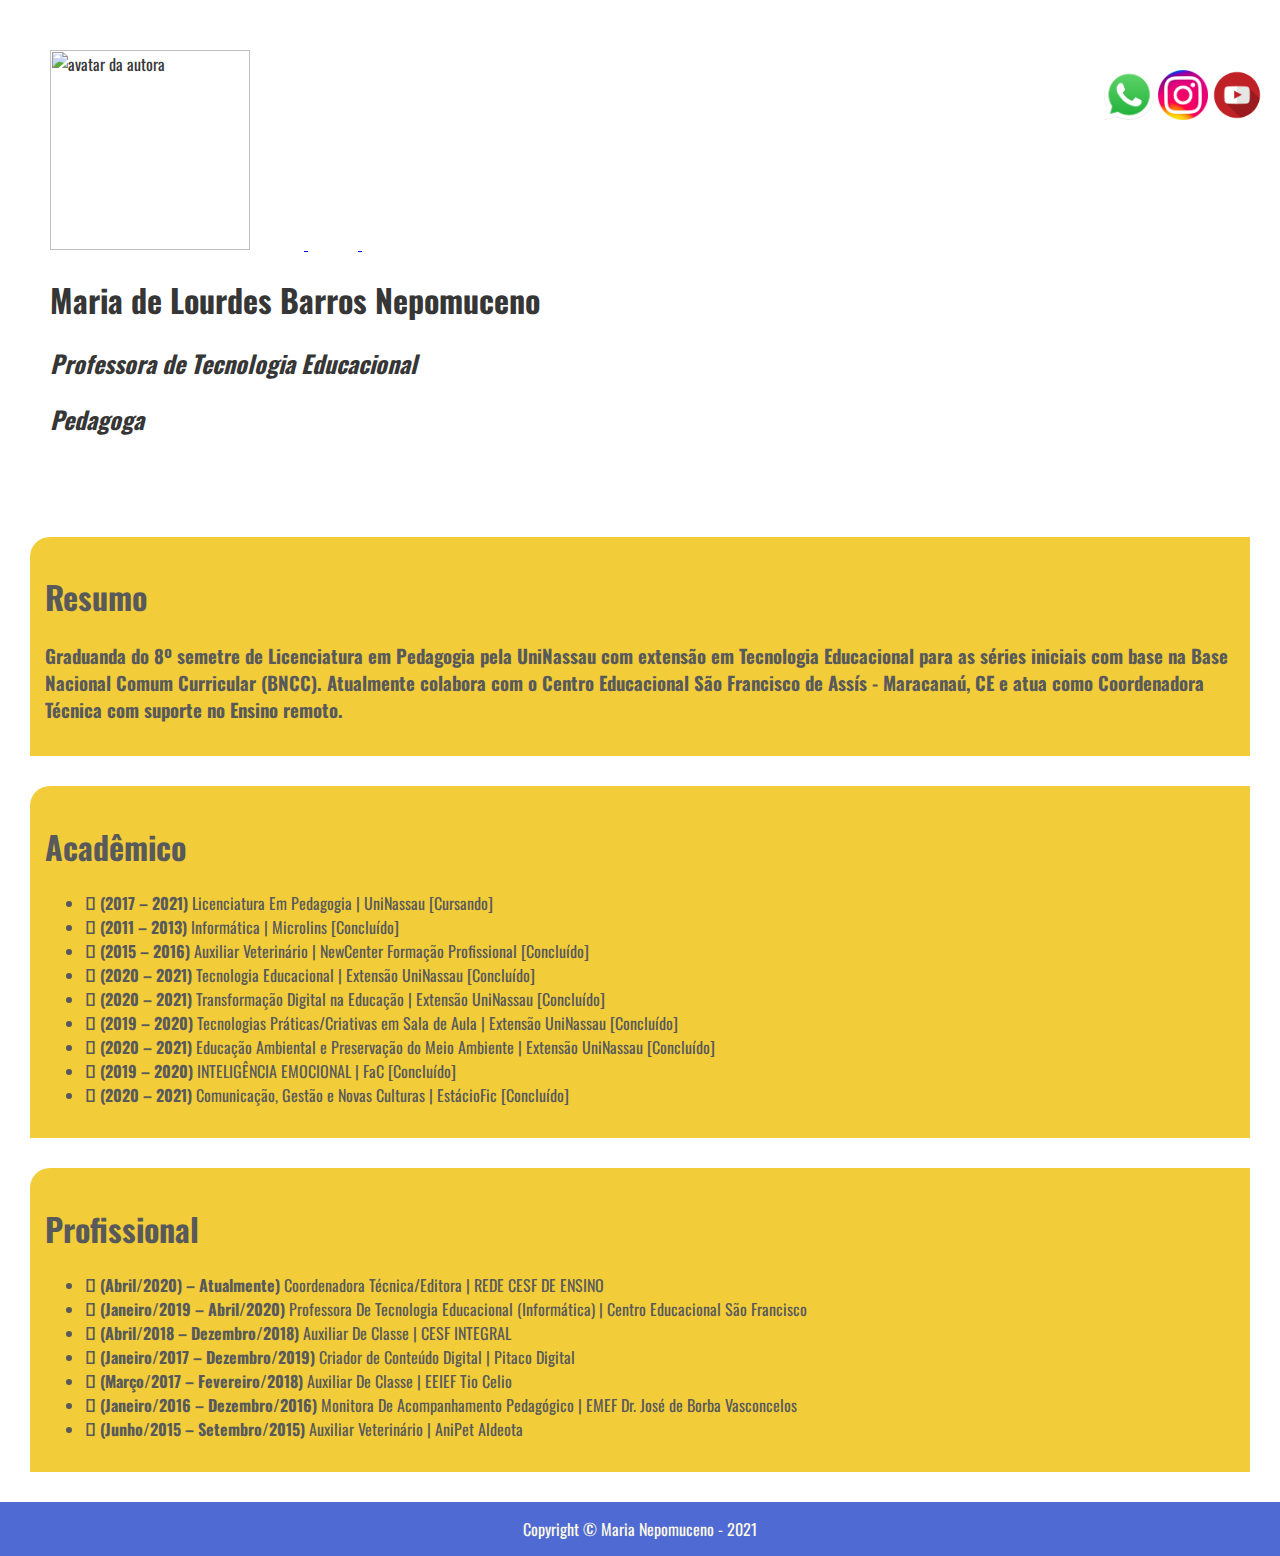
==== index.html @ 094c234f "first commit" ====
<html>

  <head>
     <link rel="stylesheet" href="style.css">
  </head>

  <body>
     <header>
          <img src="maria.png" alt="avatar da autora" height="200" width="200" >
          <a href="http://wa.me/5585999694518"> 
             <img src="whats.png" alt="link para whatsapp" width="50" height="50"> 
          </a>
          <a href="https://www.instagram.com/malunepo/">
              <img src="insta.png" alt="link para instagram" width="50" height="50">
          </a>
          <a href="https://www.youtube.com/channel/UC-GA0NZHDwbtg4o-jYNcVKw/featured">
              <img src="youtube.png" alt="link para instagram" width="50" height="50"> 
          </a>
          <h1>Maria de Lourdes Barros Nepomuceno</h1> 
          <i><h2>Professora de Tecnologia Educacional</h2></i>
          <i><h2>Pedagoga</h2></i>
          <link href="https://fonts.googleapis.com/css2?family=Oswald&display=swap" rel="stylesheet">
     </header>

     <section>
          <h1>Resumo</h1>
          <p>
             <h3>Graduanda do 8º semetre de Licenciatura em Pedagogia pela UniNassau com extensão em Tecnologia Educacional para as séries iniciais com base na Base Nacional Comum Curricular (BNCC). Atualmente colabora com o Centro Educacional São Francisco de Assís - Maracanaú, CE e atua como Coordenadora Técnica com suporte no Ensino remoto.</h3> 
          </p>
     </section>

     <section>
          <h1>Acadêmico</h1>
          <ul>
             <li>  	<b>(2017 – 2021)</b> Licenciatura Em Pedagogia | UniNassau [Cursando] </li>
             <li>  	<b>(2011 – 2013)</b>  Informática | Microlins [Concluído] </li>
             <li>  	<b>(2015 – 2016)</b>  Auxiliar Veterinário | NewCenter Formação Profissional [Concluído] </li>
             <li>  	<b>(2020 – 2021)</b>  Tecnologia Educacional | Extensão UniNassau [Concluído] </li>
             <li>  	<b>(2020 – 2021)</b>  Transformação Digital na Educação | Extensão UniNassau [Concluído] </li>
             <li>  	<b>(2019 – 2020)</b>  Tecnologias Práticas/Criativas em Sala de Aula | Extensão UniNassau [Concluído] </li>
             <li>  	<b>(2020 – 2021)</b>  Educação Ambiental e Preservação do Meio Ambiente | Extensão UniNassau [Concluído] </li>
             <li>  	<b>(2019 – 2020)</b>  INTELIGÊNCIA EMOCIONAL | FaC [Concluído] </li>
             <li>  	<b>(2020 – 2021)</b>  Comunicação, Gestão e Novas Culturas | EstácioFic [Concluído] </li>
          </ul>
     </section>

     <section>
           <h1>Profissional</h1>
           <ul>
               <li>  	<b>(Abril/2020) – Atualmente)</b> Coordenadora Técnica/Editora | REDE CESF DE ENSINO </li>
               <li>  	<b>(Janeiro/2019 – Abril/2020)</b>  Professora De Tecnologia Educacional (Informática) | Centro Educacional São Francisco </li>
               <li>  	<b>(Abril/2018 – Dezembro/2018)</b> Auxiliar De Classe | CESF INTEGRAL </li>
               <li>  	<b>(Janeiro/2017 – Dezembro/2019)</b> Criador de Conteúdo Digital | Pitaco Digital </li>
               <li>  	<b>(Março/2017 – Fevereiro/2018)</b>  Auxiliar De Classe | EEIEF Tio Celio </li>
               <li>  	<b>(Janeiro/2016 – Dezembro/2016)</b> Monitora De Acompanhamento Pedagógico | EMEF Dr. José de Borba Vasconcelos </li>
               <li>  	<b>(Junho/2015 – Setembro/2015)</b>  Auxiliar Veterinário | AniPet Aldeota </li>
          </ul>
     </section>
     <footer>
         Copyright © Maria Nepomuceno - 2021
     </footer>
 </body>
</html>
---- style.css ----
body {
    margin: 0;
    font-family: 'Oswald', sans-serif;
    color: #58595B;  
}
header {
    background-image: url(CRIANÇAS.jpg);
    background-size: 1300px;
    padding: 50px;
    text-align: left;
    color: #363636;
    border: seashell;
    border-bottom-left-radius: 20px;
    border-bottom-right-radius: 20px; 
}
header > a > img {
position: relative;   
left: 850;
bottom: 130;
}

section {
    background-color: #F2CC39;
    color:#58595B;
    margin: 30px;
    padding: 15px;
    border-top-left-radius: 20px;
}

footer {
    background-color: #506AD4;
    padding: 15px;
    text-align: center;
    color: #FFFCE6;
}
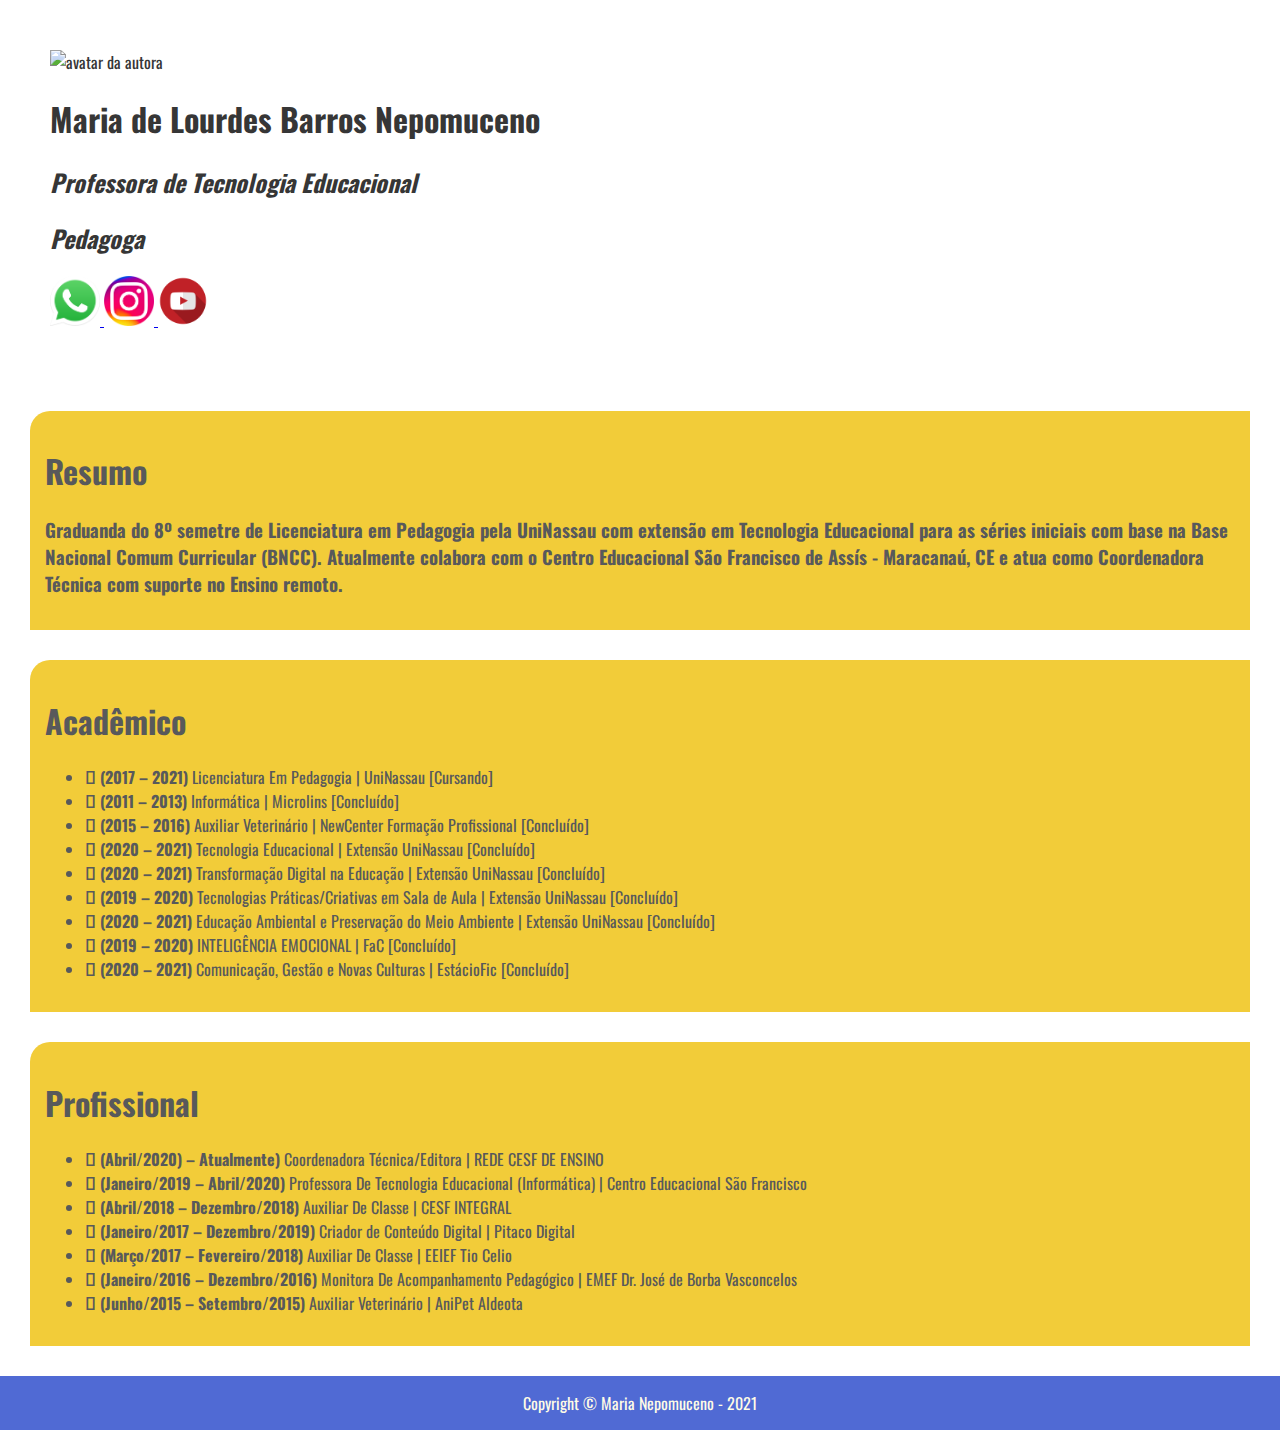
==== commit 229c4275: "improvements html" ====
--- a/index.html
+++ b/index.html
@@ -1,52 +1,58 @@
-<html>
+<!DOCTYPE html>
+
+<html lang="pt.br">
 
   <head>
+     <meta charset="UTF-8"> 
+     <title>Currículo - Maria Nepomuceno</title>
+     <link rel="Icon" href="LOGOTIPO.png" width="500" height="500">
      <link rel="stylesheet" href="style.css">
+     <link href="https://fonts.googleapis.com/css2?family=Oswald&display=swap" rel="stylesheet">
   </head>
 
   <body>
      <header>
-          <img src="maria.png" alt="avatar da autora" height="200" width="200" >
+          <img src="maria.png" alt="avatar da autora" height="200" width="200" class="header">     
+          <h1>Maria de Lourdes Barros Nepomuceno</h1> 
+          <i><h2>Professora de Tecnologia Educacional</h2></i>
+          <i><h2>Pedagoga</h2></i>
+          
           <a href="http://wa.me/5585999694518"> 
              <img src="whats.png" alt="link para whatsapp" width="50" height="50"> 
           </a>
           <a href="https://www.instagram.com/malunepo/">
-              <img src="insta.png" alt="link para instagram" width="50" height="50">
+             <img src="insta.png" alt="link para instagram" width="50" height="50">
           </a>
           <a href="https://www.youtube.com/channel/UC-GA0NZHDwbtg4o-jYNcVKw/featured">
-              <img src="youtube.png" alt="link para instagram" width="50" height="50"> 
-          </a>
-          <h1>Maria de Lourdes Barros Nepomuceno</h1> 
-          <i><h2>Professora de Tecnologia Educacional</h2></i>
-          <i><h2>Pedagoga</h2></i>
-          <link href="https://fonts.googleapis.com/css2?family=Oswald&display=swap" rel="stylesheet">
+             <img src="youtube.png" alt="link para instagram" width="50" height="50"> 
+          </a> 
      </header>
+     <main>
+         <section>
+            <h1>Resumo</h1>
+            <p>
+               <h3>Graduanda do 8º semetre de Licenciatura em Pedagogia pela UniNassau com extensão em Tecnologia Educacional para as séries iniciais com base na Base Nacional Comum Curricular (BNCC). Atualmente colabora com o Centro Educacional São Francisco de Assís - Maracanaú, CE e atua como Coordenadora Técnica com suporte no Ensino remoto.</h3> 
+            </p>
+         </section>
 
-     <section>
-          <h1>Resumo</h1>
-          <p>
-             <h3>Graduanda do 8º semetre de Licenciatura em Pedagogia pela UniNassau com extensão em Tecnologia Educacional para as séries iniciais com base na Base Nacional Comum Curricular (BNCC). Atualmente colabora com o Centro Educacional São Francisco de Assís - Maracanaú, CE e atua como Coordenadora Técnica com suporte no Ensino remoto.</h3> 
-          </p>
-     </section>
+         <section>
+            <h1>Acadêmico</h1>
+            <ul>
+               <li>  	<b>(2017 – 2021)</b> Licenciatura Em Pedagogia | UniNassau [Cursando] </li>
+               <li>  	<b>(2011 – 2013)</b>  Informática | Microlins [Concluído] </li>
+               <li>  	<b>(2015 – 2016)</b>  Auxiliar Veterinário | NewCenter Formação Profissional [Concluído] </li>
+               <li>  	<b>(2020 – 2021)</b>  Tecnologia Educacional | Extensão UniNassau [Concluído] </li>
+               <li>  	<b>(2020 – 2021)</b>  Transformação Digital na Educação | Extensão UniNassau [Concluído] </li>
+               <li>  	<b>(2019 – 2020)</b>  Tecnologias Práticas/Criativas em Sala de Aula | Extensão UniNassau [Concluído] </li>
+               <li>  	<b>(2020 – 2021)</b>  Educação Ambiental e Preservação do Meio Ambiente | Extensão UniNassau [Concluído] </li>
+               <li>  	<b>(2019 – 2020)</b>  INTELIGÊNCIA EMOCIONAL | FaC [Concluído] </li>
+               <li>  	<b>(2020 – 2021)</b>  Comunicação, Gestão e Novas Culturas | EstácioFic [Concluído] </li>
+          </ul>
+         </section>
 
-     <section>
-          <h1>Acadêmico</h1>
-          <ul>
-             <li>  	<b>(2017 – 2021)</b> Licenciatura Em Pedagogia | UniNassau [Cursando] </li>
-             <li>  	<b>(2011 – 2013)</b>  Informática | Microlins [Concluído] </li>
-             <li>  	<b>(2015 – 2016)</b>  Auxiliar Veterinário | NewCenter Formação Profissional [Concluído] </li>
-             <li>  	<b>(2020 – 2021)</b>  Tecnologia Educacional | Extensão UniNassau [Concluído] </li>
-             <li>  	<b>(2020 – 2021)</b>  Transformação Digital na Educação | Extensão UniNassau [Concluído] </li>
-             <li>  	<b>(2019 – 2020)</b>  Tecnologias Práticas/Criativas em Sala de Aula | Extensão UniNassau [Concluído] </li>
-             <li>  	<b>(2020 – 2021)</b>  Educação Ambiental e Preservação do Meio Ambiente | Extensão UniNassau [Concluído] </li>
-             <li>  	<b>(2019 – 2020)</b>  INTELIGÊNCIA EMOCIONAL | FaC [Concluído] </li>
-             <li>  	<b>(2020 – 2021)</b>  Comunicação, Gestão e Novas Culturas | EstácioFic [Concluído] </li>
-          </ul>
-     </section>
-
-     <section>
-           <h1>Profissional</h1>
-           <ul>
+         <section>
+          <h1>Profissional</h1>
+            <ul>
                <li>  	<b>(Abril/2020) – Atualmente)</b> Coordenadora Técnica/Editora | REDE CESF DE ENSINO </li>
                <li>  	<b>(Janeiro/2019 – Abril/2020)</b>  Professora De Tecnologia Educacional (Informática) | Centro Educacional São Francisco </li>
                <li>  	<b>(Abril/2018 – Dezembro/2018)</b> Auxiliar De Classe | CESF INTEGRAL </li>
@@ -54,8 +60,11 @@
                <li>  	<b>(Março/2017 – Fevereiro/2018)</b>  Auxiliar De Classe | EEIEF Tio Celio </li>
                <li>  	<b>(Janeiro/2016 – Dezembro/2016)</b> Monitora De Acompanhamento Pedagógico | EMEF Dr. José de Borba Vasconcelos </li>
                <li>  	<b>(Junho/2015 – Setembro/2015)</b>  Auxiliar Veterinário | AniPet Aldeota </li>
-          </ul>
-     </section>
+            </ul>
+         </section>
+     </main>
+
+     
      <footer>
          Copyright © Maria Nepomuceno - 2021
      </footer>
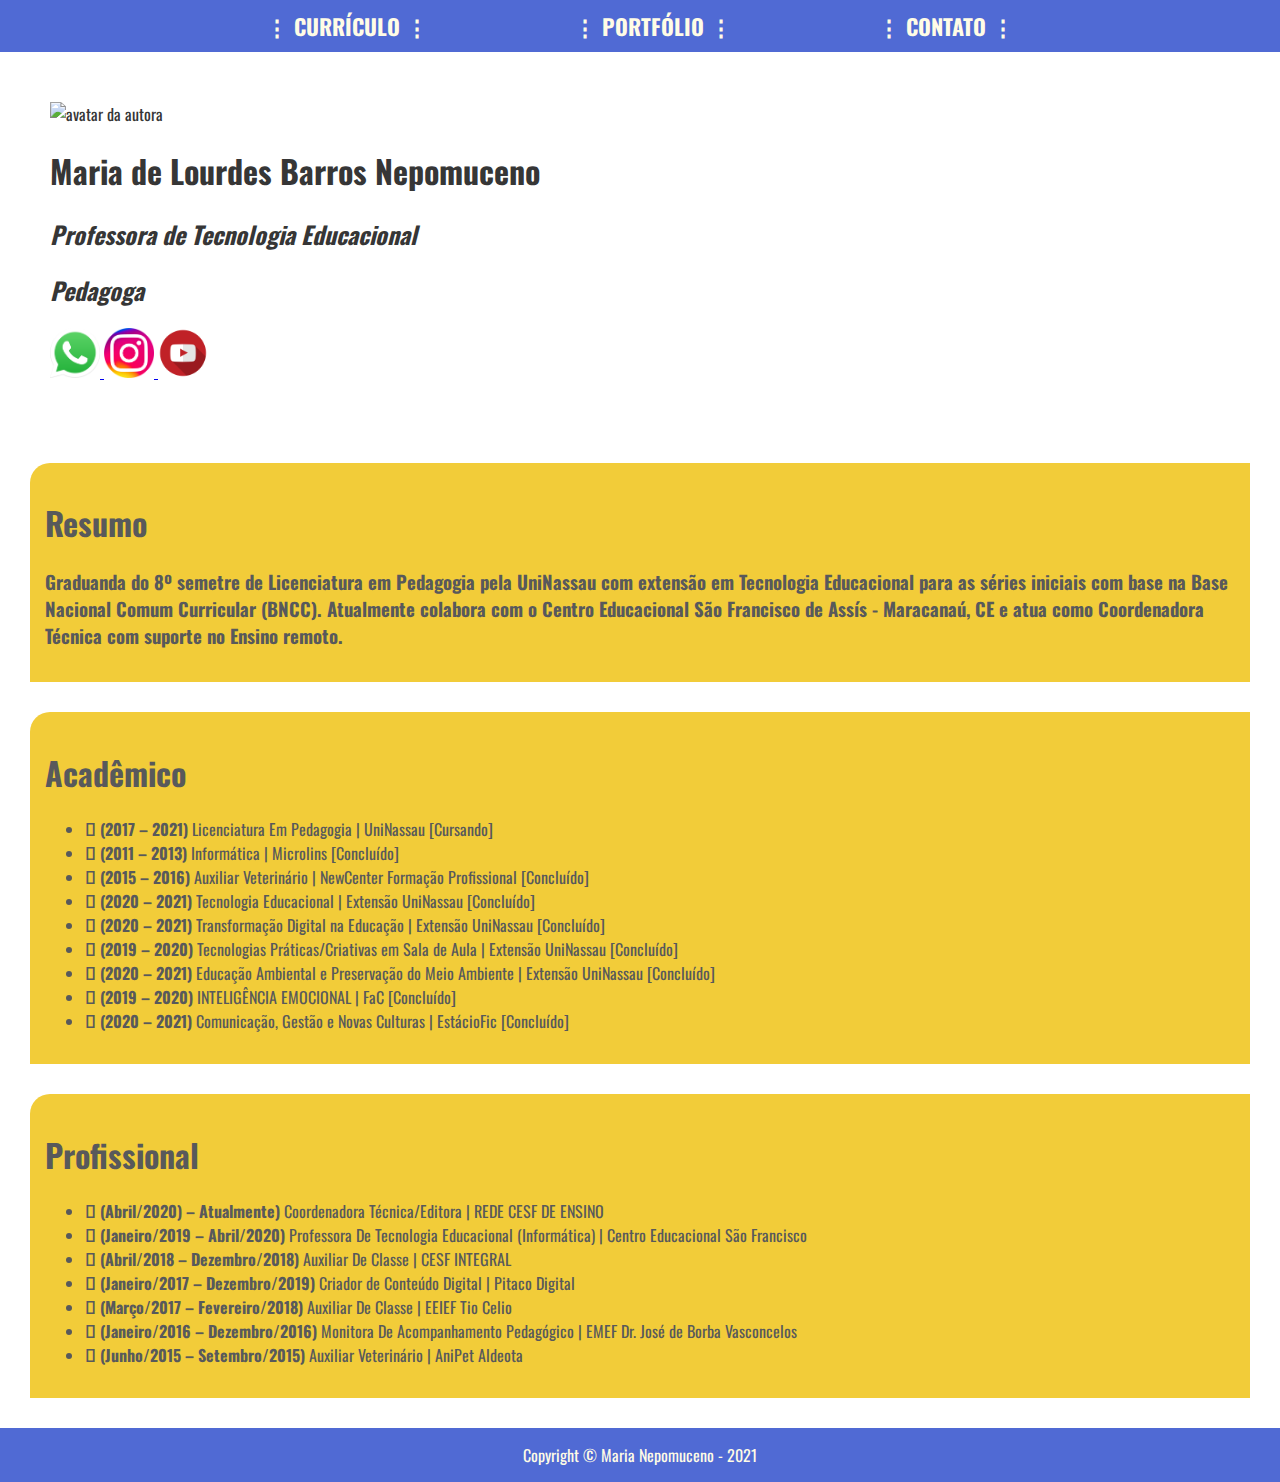
==== commit 0b27a05a: "added navigation menu" ====
--- a/index.html
+++ b/index.html
@@ -11,6 +11,13 @@
   </head>
 
   <body>
+     <nav>
+         <ul>
+         <li><a href="index.html"> ⋮ CURRÍCULO ⋮ </a></li>
+         <li><a href=""> ⋮ PORTFÓLIO ⋮ </a></li>
+         <li><a href=""> ⋮ CONTATO ⋮ </a></li>
+         </ul>
+    </nav>
      <header>
           <img src="maria.png" alt="avatar da autora" height="200" width="200" class="header">     
           <h1>Maria de Lourdes Barros Nepomuceno</h1> 
@@ -27,6 +34,7 @@
              <img src="youtube.png" alt="link para instagram" width="50" height="50"> 
           </a> 
      </header>
+
      <main>
          <section>
             <h1>Resumo</h1>
--- a/style.css
+++ b/style.css
@@ -2,6 +2,24 @@
     margin: 0;
     font-family: 'Oswald', sans-serif;
     color: #58595B;  
+}
+nav {
+    background-color: #506AD4;
+    text-align: center;
+}
+nav > ul {
+    padding: 10px;
+    margin: 0mm;
+}
+nav > ul > li {
+    display: inline;
+    padding: 70px;
+    font-weight: bold;
+}
+li > a {
+    text-decoration: none;
+    color: #FFFCE6;
+    font-size: 22px;
 }
 header {
     background-image: url(CRIANÇAS.jpg);
@@ -13,12 +31,6 @@
     border-bottom-left-radius: 20px;
     border-bottom-right-radius: 20px; 
 }
-header > a > img {
-position: relative;   
-left: 850;
-bottom: 130;
-}
-
 section {
     background-color: #F2CC39;
     color:#58595B;
